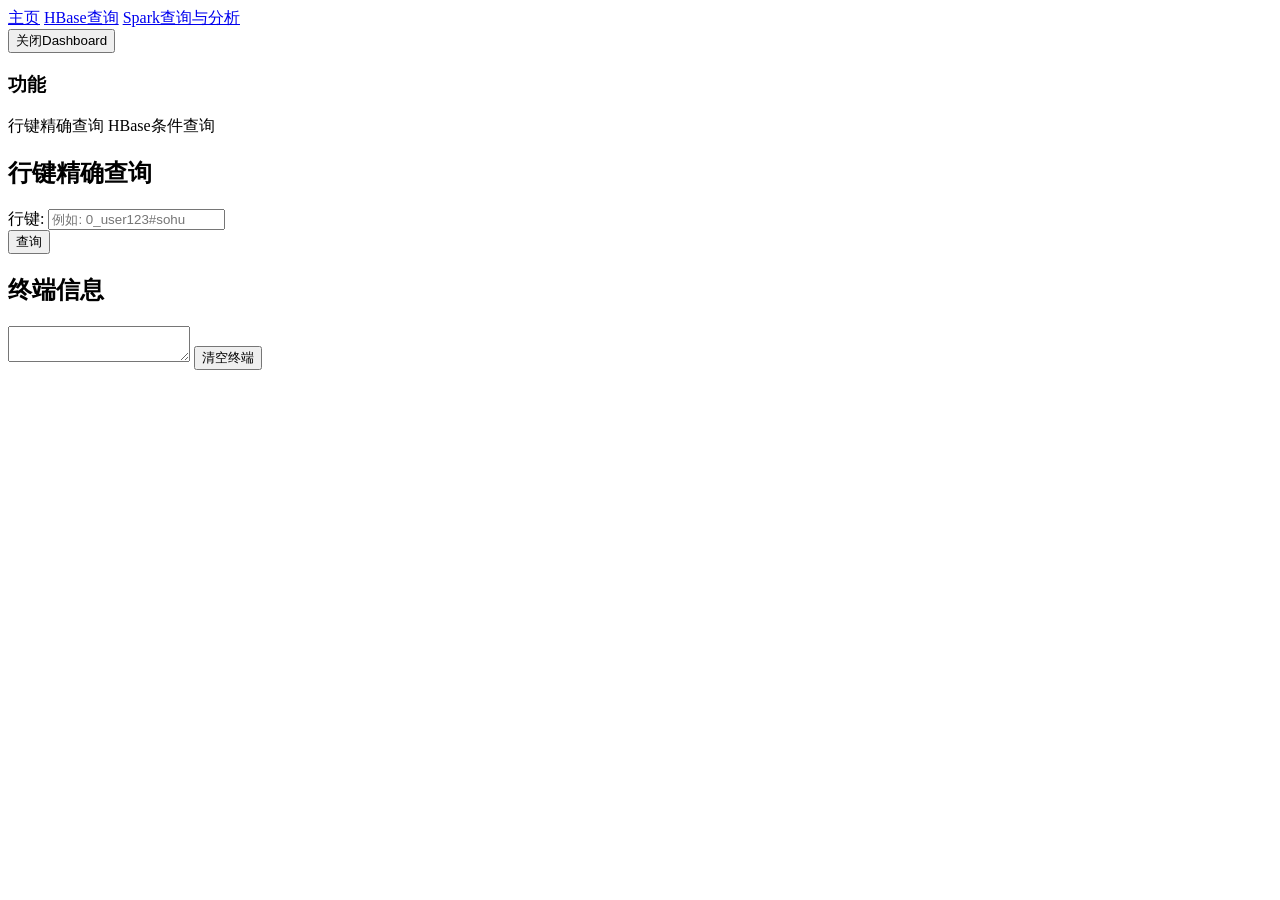
==== src/main/resources/static/hbase.html @ 7d7ef1d3 "feat: 统一页面布局和分页功能 - 所有页面添加右上角关闭Dashboard按钮 - HBase和Spark查询结果实现分页显示（每页20条） - 移除'查看原始结构'功能 - 优化表单对齐，确保" ====
<!DOCTYPE html>
<html lang="zh-CN">
<head>
    <meta charset="UTF-8">
    <meta name="viewport" content="width=device-width, initial-scale=1.0">
    <title>HBase查询 - 搜狐搜索日志分析系统</title>
    <link rel="stylesheet" href="/static/css/dashboard.css">
    <style>
        .section { display: none; }
        .section.active { display: block; }
        .results-summary { margin-bottom: 20px; padding: 16px; background: linear-gradient(135deg, #1a1a1a 0%, #111 100%); border-radius: 8px; box-shadow: 0 2px 8px rgba(0, 0, 0, 0.3); }
        .show-more-btn { background: #111; color: #fff; border: 1px solid #666; padding: 5px 10px; border-radius: 4px; cursor: pointer; margin-top: 10px; font-size: 12px; }
        .show-more-btn:hover { background: #333; color: #fff; border-color: #fff; }
        .result-details { background: #111; border-radius: 6px; padding: 16px; margin-top: 12px; }
        .result-details pre { margin: 0; white-space: pre-wrap; }
    </style>
</head>
<body>
    <div class="top-nav">
        <div class="nav-left">
            <a href="/">主页</a>
            <a href="/hbase" class="active">HBase查询</a>
            <a href="/spark">Spark查询与分析</a>
        </div>
        <div class="nav-right">
            <button class="shutdown-btn" onclick="shutdownServer()">关闭Dashboard</button>
        </div>
    </div>
    <div class="container">
        <div class="sidebar">
            <h3>功能</h3>
            <a class="sidebar-btn active" data-section="rowkey-section">行键精确查询</a>
            <a class="sidebar-btn" data-section="condition-section">HBase条件查询</a>
        </div>
        <div class="main-content">
            <!-- Row Key Search Section -->
            <div class="section active" id="rowkey-section">
                <h2>行键精确查询</h2>
                <div class="section-content">
                    <div class="config-panel">
                        <div class="form-group">
                            <label for="rowkey-input">行键:</label>
                            <input type="text" id="rowkey-input" placeholder="例如: 0_user123#sohu">
                        </div>
                    </div>
                    <div class="action-panel">
                        <button onclick="searchRowKey()">查询</button>
                        <div id="rowkey-result" class="result"></div>
                    </div>
                </div>
            </div>

            <!-- Condition Search Section -->
            <div class="section" id="condition-section">
                <h2>HBase条件查询</h2>
                <div class="section-content">
                    <div class="config-panel">
                        <div class="form-group">
                            <label for="condition-input">搜索条件:</label>
                            <input type="text" id="condition-input" placeholder="time:00:00:00|01:00:00 + user:user1|用户2 + query:关键词 + domain:域名 + rank:最小-最大 + click:最小-最大">
                            <small>格式: time:开始时间|结束时间 + user:用户1|用户2 + query:关键词 + domain:域名 + rank:最小-最大 + click:最小-最大</small>
                        </div>
                    </div>
                    <div class="action-panel">
                        <button onclick="searchCondition()">查询</button>
                        <div id="condition-result" class="result"></div>
                    </div>
                </div>
            </div>


        </div>
    </div>
    <div class="terminal-container">
        <h2>终端信息</h2>
        <textarea id="terminal" readonly></textarea>
        <button onclick="clearTerminal()">清空终端</button>
    </div>

    <script>
           async function searchRowKey() {
               const rowkey = document.getElementById('rowkey-input').value;
               if (!rowkey) {
                   alert('请输入行键');
                   return;
               }
               const btn = event.target;
               const resultDiv = document.getElementById('rowkey-result');
               btn.disabled = true;
               btn.classList.add('btn-loading');
               resultDiv.innerHTML = '';
               logToTerminal('开始行键查询: ' + rowkey);
               try {
                   const response = await fetch('/api/search/rowkey', {
                       method: 'POST',
                       headers: { 'Content-Type': 'application/json' },
                       body: JSON.stringify({ rowkey: rowkey })
                   });
                   const data = await response.json();
                   if (data.success) {
                       logToTerminal('行键查询完成: ' + rowkey);
                       
                       let html = '';
                       html += '<div class="results-summary">';
                       html += '<strong>查询行键:</strong> ' + escapeHtml(rowkey) + '<br>';
                       html += '<strong>状态:</strong> ' + (data.message || (data.found ? '找到记录' : '未找到记录'));
                       html += '</div>';
                       
                       if (data.found && data.result) {
                           const record = data.result;
                           html += '<div class="result-details" style="margin-top: 15px;">';
                           html += '<table style="width:100%; border-collapse: collapse;">';
                           html += '<tr><td style="width:120px; padding:8px; background:#222;"><strong>行键</strong></td><td style="padding:8px;">' + escapeHtml(record.rowKey || '') + '</td></tr>';
                           html += '<tr><td style="padding:8px; background:#222;"><strong>访问时间</strong></td><td style="padding:8px;">' + escapeHtml(record.accessTime || '') + '</td></tr>';
                           html += '<tr><td style="padding:8px; background:#222;"><strong>用户ID</strong></td><td style="padding:8px;">' + escapeHtml(record.userId || '') + '</td></tr>';
                           html += '<tr><td style="padding:8px; background:#222;"><strong>查询词</strong></td><td style="padding:8px;">' + escapeHtml(record.query || '') + '</td></tr>';
                           html += '<tr><td style="padding:8px; background:#222;"><strong>排名</strong></td><td style="padding:8px;">' + escapeHtml(record.rank || '') + '</td></tr>';
                           html += '<tr><td style="padding:8px; background:#222;"><strong>点击顺序</strong></td><td style="padding:8px;">' + escapeHtml(record.clickOrder || '') + '</td></tr>';
                           html += '<tr><td style="padding:8px; background:#222;"><strong>URL</strong></td><td style="padding:8px; word-break: break-all;">' + escapeHtml(record.url || '') + '</td></tr>';
                           html += '<tr><td style="padding:8px; background:#222;"><strong>域名</strong></td><td style="padding:8px;">' + escapeHtml(record.domain || '') + '</td></tr>';
                           html += '</table>';
                           html += '</div>';
                           
                           logToTerminal('行键查询结果: 找到记录');
                       } else {
                           html += '<div class="results-summary" style="background: #330000; border-color: #ff4444;">';
                           html += '<strong>未找到行键对应的记录</strong>';
                           html += '</div>';
                           logToTerminal('行键查询结果: 未找到记录');
                       }
                       

                       
                       resultDiv.innerHTML = html;
                   } else {
                       resultDiv.innerHTML = '<span class="error">错误: ' + (data.error || '未知错误') + '</span>';
                       logToTerminal('行键查询错误: ' + (data.error || '未知错误'));
                   }
               } catch (error) {
                   resultDiv.innerHTML = '<span class="error">错误: ' + error.message + '</span>';
                   logToTerminal('行键查询异常: ' + error.message);
               } finally {
                   btn.disabled = false;
                   btn.classList.remove('btn-loading');
               }
           }

           // 全局变量存储HBase查询结果和分页状态
           let hbaseResults = [];
           let hbaseCurrentPage = 1;
           let hbasePageSize = 20;
           let hbaseTotalResults = 0;
           
           async function searchCondition() {
               const condition = document.getElementById('condition-input').value;
               if (!condition) {
                   alert('请输入搜索条件');
                   return;
               }
               const btn = event.target;
               const resultDiv = document.getElementById('condition-result');
               btn.disabled = true;
               btn.classList.add('btn-loading');
               resultDiv.innerHTML = '';
               logToTerminal('开始HBase条件查询: ' + condition);
               try {
                   const response = await fetch('/api/search/condition', {
                       method: 'POST',
                       headers: { 'Content-Type': 'application/json' },
                       body: JSON.stringify({ condition: condition })
                   });
                   const data = await response.json();
                   if (data.success) {
                       logToTerminal('HBase条件查询完成: ' + condition);
                       
                       // 存储结果
                       hbaseResults = data.results || [];
                       hbaseTotalResults = data.count || 0;
                       hbaseCurrentPage = 1;
                       
                       // 显示结果
                       displayHBaseResults();
                       
                       logToTerminal('HBase条件查询结果: 找到 ' + data.count + ' 条记录');
                   } else {
                       resultDiv.innerHTML = '<span class="error">错误: ' + (data.error || '未知错误') + '</span>';
                       logToTerminal('HBase条件查询错误: ' + (data.error || '未知错误'));
                   }
               } catch (error) {
                   resultDiv.innerHTML = '<span class="error">错误: ' + error.message + '</span>';
                   logToTerminal('HBase条件查询异常: ' + error.message);
               } finally {
                   btn.disabled = false;
                   btn.classList.remove('btn-loading');
               }
           }
           
           function displayHBaseResults() {
               const resultDiv = document.getElementById('condition-result');
               if (!hbaseResults || hbaseResults.length === 0) {
                   let html = '<div class="results-summary">';
                   html += '<strong>查询条件:</strong> 无结果<br>';
                   html += '<strong>结果数量:</strong> 0 条记录<br>';
                   html += '<strong>状态:</strong> 未找到符合条件的记录';
                   html += '</div>';
                   html += '<div class="results-summary" style="background: #330000; border-color: #ff4444;">';
                   html += '<strong>未找到符合条件的记录</strong>';
                   html += '</div>';
                   resultDiv.innerHTML = html;
                   return;
               }
               
               // 计算分页
               const totalPages = Math.ceil(hbaseResults.length / hbasePageSize);
               const startIndex = (hbaseCurrentPage - 1) * hbasePageSize;
               const endIndex = Math.min(startIndex + hbasePageSize, hbaseResults.length);
               const pageResults = hbaseResults.slice(startIndex, endIndex);
               
               let html = '';
               html += '<div class="results-summary">';
               html += '<strong>查询条件:</strong> 已查询<br>';
               html += '<strong>结果数量:</strong> ' + hbaseResults.length + ' 条记录<br>';
               html += '<strong>状态:</strong> 找到 ' + hbaseResults.length + ' 条记录';
               html += '</div>';
               
               html += '<div style="margin-top: 15px;">';
               html += '<table class="results-table">';
               html += '<thead><tr>';
               html += '<th>时间</th><th>用户</th><th>查询词</th><th>排名</th><th>点击顺序</th><th>URL</th><th>域名</th>';
               html += '</tr></thead>';
               html += '<tbody>';
               
               pageResults.forEach((record, index) => {
                   html += '<tr>';
                   html += '<td>' + escapeHtml(record.accessTime || '') + '</td>';
                   html += '<td>' + escapeHtml(record.userId || '') + '</td>';
                   html += '<td>' + escapeHtml(record.query || '') + '</td>';
                   html += '<td>' + escapeHtml(record.rank || '') + '</td>';
                   html += '<td>' + escapeHtml(record.clickOrder || '') + '</td>';
                   html += '<td title="' + escapeHtml(record.url || '') + '" style="word-break: break-all; max-width: 200px;">' + 
                           escapeHtml(record.url || '') + '</td>';
                   html += '<td>' + escapeHtml(record.domain || '') + '</td>';
                   html += '</tr>';
               });
               
               html += '</tbody></table>';
               
               // 分页器
               if (totalPages > 1) {
                   html += '<div class="pagination">';
                   html += '<button onclick="changeHBasePage(1)" ' + (hbaseCurrentPage === 1 ? 'disabled' : '') + '>«</button>';
                   html += '<button onclick="changeHBasePage(' + (hbaseCurrentPage - 1) + ')" ' + (hbaseCurrentPage === 1 ? 'disabled' : '') + '>‹</button>';
                   
                   // 显示页码
                   const startPage = Math.max(1, hbaseCurrentPage - 2);
                   const endPage = Math.min(totalPages, startPage + 4);
                   
                   for (let i = startPage; i <= endPage; i++) {
                       html += '<button onclick="changeHBasePage(' + i + ')" ' + (i === hbaseCurrentPage ? 'class="active"' : '') + '>' + i + '</button>';
                   }
                   
                   html += '<button onclick="changeHBasePage(' + (hbaseCurrentPage + 1) + ')" ' + (hbaseCurrentPage === totalPages ? 'disabled' : '') + '>›</button>';
                   html += '<button onclick="changeHBasePage(' + totalPages + ')" ' + (hbaseCurrentPage === totalPages ? 'disabled' : '') + '>»</button>';
                   
                   html += '<span class="pagination-info">第 ' + hbaseCurrentPage + ' 页 / 共 ' + totalPages + ' 页</span>';
                   html += '<span class="pagination-info">显示 ' + (startIndex + 1) + '-' + endIndex + ' 条 / 共 ' + hbaseResults.length + ' 条</span>';
                   html += '</div>';
               }
               
               html += '</div>';
               
               resultDiv.innerHTML = html;
           }
           
           function changeHBasePage(page) {
               if (page < 1 || page > Math.ceil(hbaseResults.length / hbasePageSize)) return;
               hbaseCurrentPage = page;
               displayHBaseResults();
           }
          
          function showAllResults(btn, startIndex) {
              const hiddenDiv = btn.nextElementSibling;
              const table = btn.previousElementSibling;
              const tbody = table.querySelector('tbody');
              
              hiddenDiv.style.display = 'block';
              const hiddenRows = hiddenDiv.querySelectorAll('tr');
              hiddenRows.forEach(row => {
                  tbody.appendChild(row.cloneNode(true));
              });
              
              btn.style.display = 'none';
              hiddenDiv.style.display = 'none';
          }

        async function loadData() {
            const filePath = document.getElementById('data-file').value;
            const zkQuorum = document.getElementById('load-zk-quorum').value;
            const zkPort = document.getElementById('load-zk-port').value;

            if (!filePath) {
                alert('请输入数据文件路径');
                return;
            }

            const btn = event.target;
            const resultDiv = document.getElementById('load-result');
            btn.disabled = true;
            btn.classList.add('btn-loading');
            resultDiv.innerHTML = '';
            try {
                const response = await fetch('/api/data/load', {
                    method: 'POST',
                    headers: { 'Content-Type': 'application/json' },
                    body: JSON.stringify({
                        filePath: filePath,
                        zkQuorum: zkQuorum,
                        zkPort: zkPort
                    })
                });
                const data = await response.json();
                if (data.success) {
                    const taskId = data.taskId;
                    resultDiv.innerHTML = '<span class="success">任务已启动，ID: ' + taskId + '</span><br><div class="progress-bar"><div class="progress-fill" id="progress-fill-' + taskId + '" style="width: 0%;"></div></div><div id="progress-text-' + taskId + '">准备中...</div>';
                    pollTaskStatus(taskId, resultDiv);
                } else {
                    resultDiv.innerHTML = '<span class="error">错误: ' + data.error + '</span>';
                }
            } catch (error) {
                resultDiv.innerHTML = '<span class="error">错误: ' + error.message + '</span>';
            } finally {
                btn.disabled = false;
                btn.classList.remove('btn-loading');
            }
        }

        async function cleanData() {
            if (!confirm('确定要清空数据表吗？此操作不可逆！')) {
                return;
            }
            const btn = event.target;
            const resultDiv = document.getElementById('clean-result');
            btn.disabled = true;
            btn.classList.add('btn-loading');
            resultDiv.innerHTML = '';
            try {
                const response = await fetch('/api/data/clean', {
                    method: 'POST'
                });
                const data = await response.json();
                if (data.success) {
                    const taskId = data.taskId;
                    resultDiv.innerHTML = '<span class="success">任务已启动，ID: ' + taskId + '</span><br><div class="progress-bar"><div class="progress-fill" id="progress-fill-' + taskId + '" style="width: 0%;"></div></div><div id="progress-text-' + taskId + '">准备中...</div>';
                    pollTaskStatus(taskId, resultDiv);
                } else {
                    resultDiv.innerHTML = '<span class="error">错误: ' + data.error + '</span>';
                }
            } catch (error) {
                resultDiv.innerHTML = '<span class="error">错误: ' + error.message + '</span>';
            } finally {
                btn.disabled = false;
                btn.classList.remove('btn-loading');
            }
        }

        function pollTaskStatus(taskId, resultDiv) {
            const interval = setInterval(async () => {
                try {
                    const response = await fetch('/api/task/status/' + taskId);
                    const task = await response.json();
                    const progressText = document.getElementById('progress-text-' + taskId);
                    const progressFill = document.getElementById('progress-fill-' + taskId);
                    if (progressText) progressText.textContent = task.progress || task.status;
                    if (progressFill) progressFill.style.width = task.progress || '0%';

                    // 处理控制台输出
                    if (task.output) {
                        const previousOutput = taskOutputMap.get(taskId) || '';
                        if (task.output.length > previousOutput.length) {
                            const newOutput = task.output.slice(previousOutput.length);
                            logToTerminal(newOutput);
                            taskOutputMap.set(taskId, task.output);
                        }
                    }

                    if (task.status === 'completed') {
                        clearInterval(interval);
                        resultDiv.innerHTML = '<span class="success">' + task.result + '</span>';
                        logToTerminal(task.type + ': ' + task.result);
                        taskOutputMap.delete(taskId);
                    } else if (task.status === 'failed') {
                        clearInterval(interval);
                        resultDiv.innerHTML = '<span class="error">' + task.result + '</span>';
                        taskOutputMap.delete(taskId);
                    }
                } catch (error) {
                    clearInterval(interval);
                    resultDiv.innerHTML = '<span class="error">查询任务状态失败: ' + error.message + '</span>';
                }
            }, 2000);
        }

        const taskOutputMap = new Map();
        function logToTerminal(message) {
            const terminal = document.getElementById('terminal');
            terminal.value += '[' + new Date().toLocaleTimeString() + '] ' + message + '\n';
            terminal.scrollTop = terminal.scrollHeight;
        }
        
        function escapeHtml(text) {
            if (!text) return '';
            const div = document.createElement('div');
            div.textContent = text;
            return div.innerHTML;
        }

        // Sidebar navigation
        document.addEventListener('DOMContentLoaded', function() {
            const sidebarButtons = document.querySelectorAll('.sidebar-btn');
            
            // Function to switch section
            function switchSection(sectionId) {
                // Hide all sections
                document.querySelectorAll('.section').forEach(section => {
                    section.classList.remove('active');
                });
                
                // Show selected section
                const selectedSection = document.getElementById(sectionId);
                if (selectedSection) {
                    selectedSection.classList.add('active');
                }
                
                // Update active button
                sidebarButtons.forEach(btn => {
                    btn.classList.remove('active');
                    if (btn.getAttribute('data-section') === sectionId) {
                        btn.classList.add('active');
                    }
                });
            }
            
            // Add click event to sidebar buttons
            sidebarButtons.forEach(btn => {
                btn.addEventListener('click', function() {
                    const sectionId = this.getAttribute('data-section');
                    switchSection(sectionId);
                });
            });
            
            // Initialize with first section active
            if (sidebarButtons.length > 0) {
                const firstSectionId = sidebarButtons[0].getAttribute('data-section');
                switchSection(firstSectionId);
            }
        });

        function clearTerminal() {
            document.getElementById('terminal').value = '';
        }

        async function shutdownServer() {
            if (!confirm('确定要关闭Dashboard服务器吗？')) {
                return;
            }
            try {
                const response = await fetch('/api/shutdown', {
                    method: 'POST'
                });
                const result = await response.text();
                alert(result);
                document.body.innerHTML = '<div style="text-align: center; padding: 50px;"><h2>Dashboard已关闭</h2></div>';
            } catch (error) {
                alert('关闭失败: ' + error.message);
            }
        }
    </script>
</body>
</html>
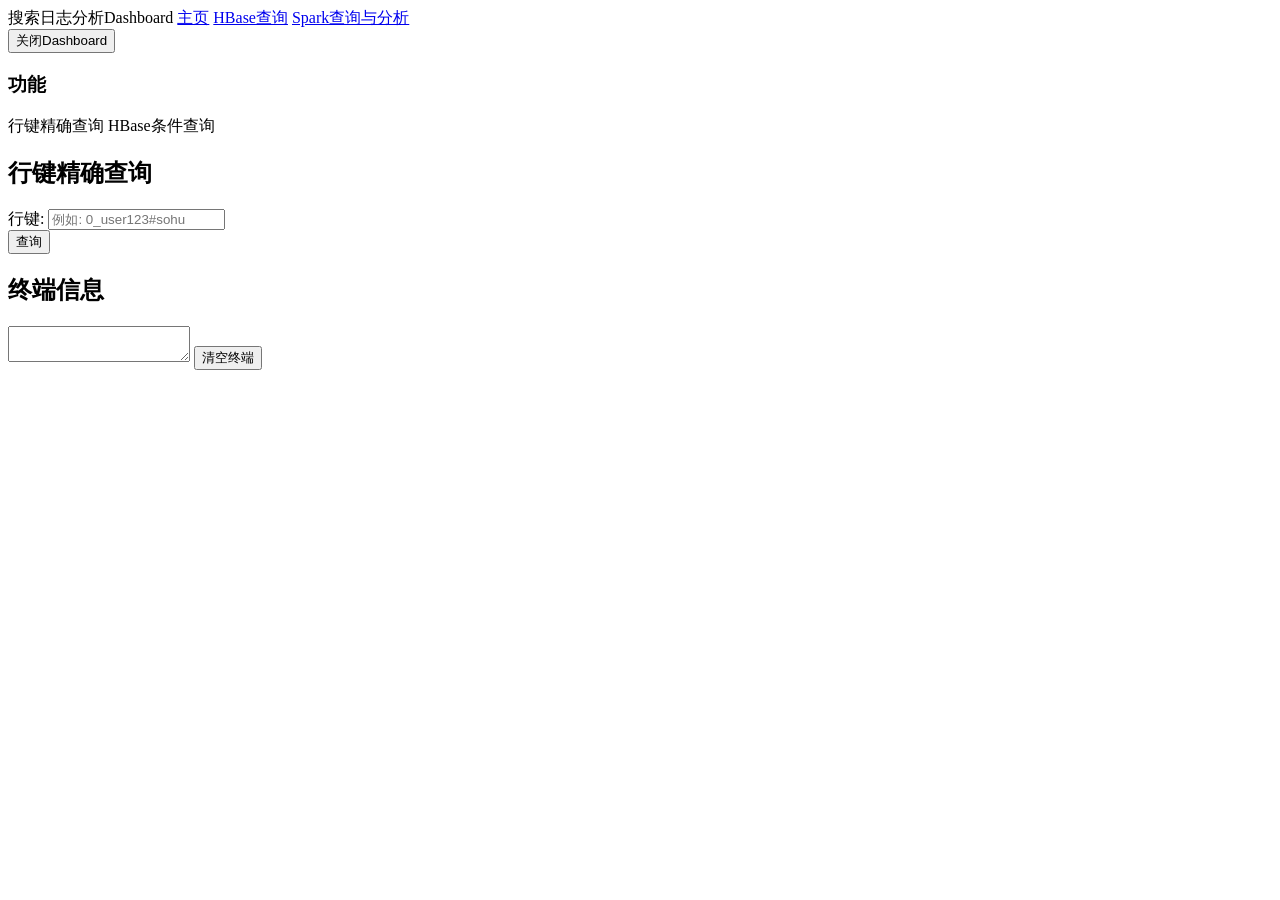
==== commit b1f8d614: "添加Web Dashboard" ====
--- a/src/main/resources/static/hbase.html
+++ b/src/main/resources/static/hbase.html
@@ -3,7 +3,7 @@
 <head>
     <meta charset="UTF-8">
     <meta name="viewport" content="width=device-width, initial-scale=1.0">
-    <title>HBase查询 - 搜狐搜索日志分析系统</title>
+    <title>HBase查询 - 搜索日志分析系统</title>
     <link rel="stylesheet" href="/static/css/dashboard.css">
     <style>
         .section { display: none; }
@@ -18,6 +18,7 @@
 <body>
     <div class="top-nav">
         <div class="nav-left">
+            <span class="brand-name">搜索日志分析Dashboard</span>
             <a href="/">主页</a>
             <a href="/hbase" class="active">HBase查询</a>
             <a href="/spark">Spark查询与分析</a>
@@ -33,7 +34,6 @@
             <a class="sidebar-btn" data-section="condition-section">HBase条件查询</a>
         </div>
         <div class="main-content">
-            <!-- Row Key Search Section -->
             <div class="section active" id="rowkey-section">
                 <h2>行键精确查询</h2>
                 <div class="section-content">
@@ -45,12 +45,11 @@
                     </div>
                     <div class="action-panel">
                         <button onclick="searchRowKey()">查询</button>
-                        <div id="rowkey-result" class="result"></div>
                     </div>
                 </div>
+                <div id="rowkey-result" class="result"></div>
             </div>
 
-            <!-- Condition Search Section -->
             <div class="section" id="condition-section">
                 <h2>HBase条件查询</h2>
                 <div class="section-content">
@@ -63,9 +62,9 @@
                     </div>
                     <div class="action-panel">
                         <button onclick="searchCondition()">查询</button>
-                        <div id="condition-result" class="result"></div>
                     </div>
                 </div>
+                <div id="condition-result" class="result"></div>
             </div>
 
 
@@ -98,7 +97,10 @@
                    });
                    const data = await response.json();
                    if (data.success) {
-                       logToTerminal('行键查询完成: ' + rowkey);
+                        logToTerminal('行键查询完成: ' + rowkey);
+                        if (data.consoleOutput) {
+                            logToTerminal(data.consoleOutput);
+                        }
                        
                        let html = '';
                        html += '<div class="results-summary">';
@@ -145,7 +147,6 @@
                }
            }
 
-           // 全局变量存储HBase查询结果和分页状态
            let hbaseResults = [];
            let hbaseCurrentPage = 1;
            let hbasePageSize = 20;
@@ -171,14 +172,15 @@
                    });
                    const data = await response.json();
                    if (data.success) {
-                       logToTerminal('HBase条件查询完成: ' + condition);
-                       
-                       // 存储结果
+                        logToTerminal('HBase条件查询完成: ' + condition);
+                        if (data.consoleOutput) {
+                            logToTerminal(data.consoleOutput);
+                        }
+
                        hbaseResults = data.results || [];
                        hbaseTotalResults = data.count || 0;
                        hbaseCurrentPage = 1;
-                       
-                       // 显示结果
+
                        displayHBaseResults();
                        
                        logToTerminal('HBase条件查询结果: 找到 ' + data.count + ' 条记录');
@@ -209,8 +211,7 @@
                    resultDiv.innerHTML = html;
                    return;
                }
-               
-               // 计算分页
+
                const totalPages = Math.ceil(hbaseResults.length / hbasePageSize);
                const startIndex = (hbaseCurrentPage - 1) * hbasePageSize;
                const endIndex = Math.min(startIndex + hbasePageSize, hbaseResults.length);
@@ -244,14 +245,12 @@
                });
                
                html += '</tbody></table>';
-               
-               // 分页器
+
                if (totalPages > 1) {
                    html += '<div class="pagination">';
                    html += '<button onclick="changeHBasePage(1)" ' + (hbaseCurrentPage === 1 ? 'disabled' : '') + '>«</button>';
                    html += '<button onclick="changeHBasePage(' + (hbaseCurrentPage - 1) + ')" ' + (hbaseCurrentPage === 1 ? 'disabled' : '') + '>‹</button>';
-                   
-                   // 显示页码
+
                    const startPage = Math.max(1, hbaseCurrentPage - 2);
                    const endPage = Math.min(totalPages, startPage + 4);
                    
@@ -373,7 +372,6 @@
                     if (progressText) progressText.textContent = task.progress || task.status;
                     if (progressFill) progressFill.style.width = task.progress || '0%';
 
-                    // 处理控制台输出
                     if (task.output) {
                         const previousOutput = taskOutputMap.get(taskId) || '';
                         if (task.output.length > previousOutput.length) {
@@ -414,24 +412,19 @@
             return div.innerHTML;
         }
 
-        // Sidebar navigation
         document.addEventListener('DOMContentLoaded', function() {
             const sidebarButtons = document.querySelectorAll('.sidebar-btn');
-            
-            // Function to switch section
+
             function switchSection(sectionId) {
-                // Hide all sections
                 document.querySelectorAll('.section').forEach(section => {
                     section.classList.remove('active');
                 });
-                
-                // Show selected section
+
                 const selectedSection = document.getElementById(sectionId);
                 if (selectedSection) {
                     selectedSection.classList.add('active');
                 }
-                
-                // Update active button
+
                 sidebarButtons.forEach(btn => {
                     btn.classList.remove('active');
                     if (btn.getAttribute('data-section') === sectionId) {
@@ -439,16 +432,14 @@
                     }
                 });
             }
-            
-            // Add click event to sidebar buttons
+
             sidebarButtons.forEach(btn => {
                 btn.addEventListener('click', function() {
                     const sectionId = this.getAttribute('data-section');
                     switchSection(sectionId);
                 });
             });
-            
-            // Initialize with first section active
+
             if (sidebarButtons.length > 0) {
                 const firstSectionId = sidebarButtons[0].getAttribute('data-section');
                 switchSection(firstSectionId);
